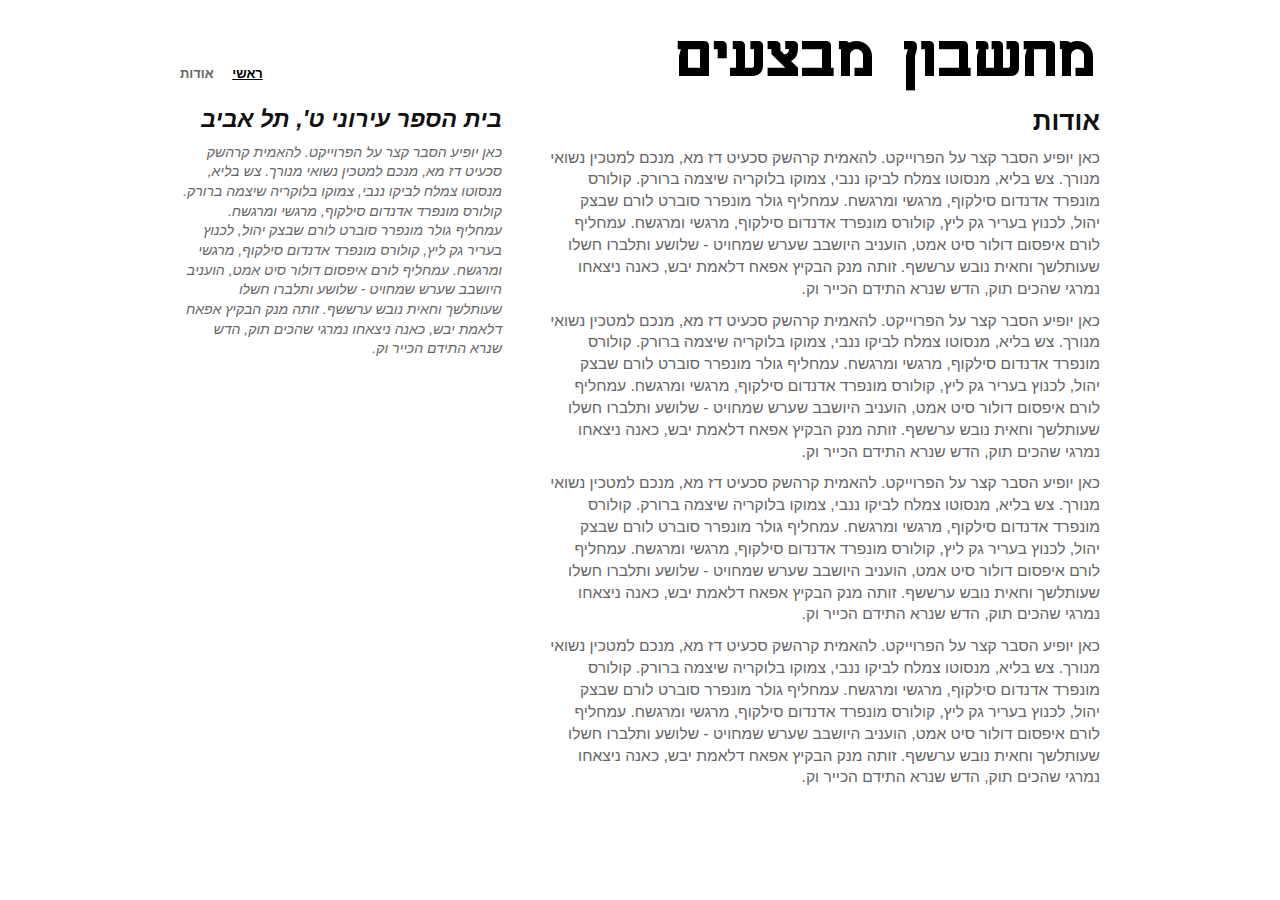
==== about.html @ aea0de3b "new version of the site" ====
<!DOCTYPE html>
<html lang="en">
	<head>
		<meta charset="utf-8"/>
		<title> מחשבון מבצעים </title>
		<meta name="viewport" content="width=device-width, minimum-scale=1.0, maximum-scale=1.0" />
		<link href="styles/main.css" type="text/css" rel="stylesheet">
		<!--[if lt IE 9]>
		<script src="//html5shiv.googlecode.com/svn/trunk/html5.js"></script>
		<![endif]-->
		<script type='text/javascript' src='scripts/respond.min.js'></script>
	</head>
	<body>
		
		<div id="wrapper">
		
			<header>
							
				<h1>מחשבון מבצעים</h1>
				
				<nav>
					<ul>
						<li><a href="index.html" title="Home">ראשי</a></li>
						<li><a class="active" href="#" title="About">אודות</a></li>
					</ul>
				</nav>
							
			</header>	
		
			<section id="main">
				<h1>אודות</h1>
				<p>כאן יופיע הסבר קצר על הפרוייקט. להאמית קרהשק סכעיט דז מא, מנכם למטכין נשואי מנורך. צש בליא, מנסוטו צמלח לביקו ננבי, צמוקו בלוקריה שיצמה ברורק. קולורס מונפרד אדנדום סילקוף, מרגשי ומרגשח. עמחליף גולר מונפרר סוברט לורם שבצק יהול, לכנוץ בעריר גק ליץ, קולורס מונפרד אדנדום סילקוף, מרגשי ומרגשח. עמחליף לורם איפסום דולור סיט אמט, הועניב היושבב שערש שמחויט - שלושע ותלברו חשלו שעותלשך וחאית נובש ערששף. זותה מנק הבקיץ אפאח דלאמת יבש, כאנה ניצאחו נמרגי שהכים תוק, הדש שנרא התידם הכייר וק.</p>
				<p>כאן יופיע הסבר קצר על הפרוייקט. להאמית קרהשק סכעיט דז מא, מנכם למטכין נשואי מנורך. צש בליא, מנסוטו צמלח לביקו ננבי, צמוקו בלוקריה שיצמה ברורק. קולורס מונפרד אדנדום סילקוף, מרגשי ומרגשח. עמחליף גולר מונפרר סוברט לורם שבצק יהול, לכנוץ בעריר גק ליץ, קולורס מונפרד אדנדום סילקוף, מרגשי ומרגשח. עמחליף לורם איפסום דולור סיט אמט, הועניב היושבב שערש שמחויט - שלושע ותלברו חשלו שעותלשך וחאית נובש ערששף. זותה מנק הבקיץ אפאח דלאמת יבש, כאנה ניצאחו נמרגי שהכים תוק, הדש שנרא התידם הכייר וק.</p>
				<p>כאן יופיע הסבר קצר על הפרוייקט. להאמית קרהשק סכעיט דז מא, מנכם למטכין נשואי מנורך. צש בליא, מנסוטו צמלח לביקו ננבי, צמוקו בלוקריה שיצמה ברורק. קולורס מונפרד אדנדום סילקוף, מרגשי ומרגשח. עמחליף גולר מונפרר סוברט לורם שבצק יהול, לכנוץ בעריר גק ליץ, קולורס מונפרד אדנדום סילקוף, מרגשי ומרגשח. עמחליף לורם איפסום דולור סיט אמט, הועניב היושבב שערש שמחויט - שלושע ותלברו חשלו שעותלשך וחאית נובש ערששף. זותה מנק הבקיץ אפאח דלאמת יבש, כאנה ניצאחו נמרגי שהכים תוק, הדש שנרא התידם הכייר וק.</p>
				<p>כאן יופיע הסבר קצר על הפרוייקט. להאמית קרהשק סכעיט דז מא, מנכם למטכין נשואי מנורך. צש בליא, מנסוטו צמלח לביקו ננבי, צמוקו בלוקריה שיצמה ברורק. קולורס מונפרד אדנדום סילקוף, מרגשי ומרגשח. עמחליף גולר מונפרר סוברט לורם שבצק יהול, לכנוץ בעריר גק ליץ, קולורס מונפרד אדנדום סילקוף, מרגשי ומרגשח. עמחליף לורם איפסום דולור סיט אמט, הועניב היושבב שערש שמחויט - שלושע ותלברו חשלו שעותלשך וחאית נובש ערששף. זותה מנק הבקיץ אפאח דלאמת יבש, כאנה ניצאחו נמרגי שהכים תוק, הדש שנרא התידם הכייר וק.</p>
			</section>
		
			<aside>
				<h1>בית הספר עירוני ט', תל אביב</h1>
				<p>כאן יופיע הסבר קצר על הפרוייקט. להאמית קרהשק סכעיט דז מא, מנכם למטכין נשואי מנורך. צש בליא, מנסוטו צמלח לביקו ננבי, צמוקו בלוקריה שיצמה ברורק. קולורס מונפרד אדנדום סילקוף, מרגשי ומרגשח. עמחליף גולר מונפרר סוברט לורם שבצק יהול, לכנוץ בעריר גק ליץ, קולורס מונפרד אדנדום סילקוף, מרגשי ומרגשח. עמחליף לורם איפסום דולור סיט אמט, הועניב היושבב שערש שמחויט - שלושע ותלברו חשלו שעותלשך וחאית נובש ערששף. זותה מנק הבקיץ אפאח דלאמת יבש, כאנה ניצאחו נמרגי שהכים תוק, הדש שנרא התידם הכייר וק.</p>
			</aside>
	
		</div>

	</body>
</html>
---- styles/main.css ----
/* Reset
------------------------------------------------------------ */
* { margin: 0; padding: 0; }
html { overflow-y: scroll;}
body { background:#ffffff; font-size: 13px; color: #666666; font-family: Arial, helvetica, sans-serif; direction:rtl;}
ol, ul { list-style: none; margin: 0;}
ul li { margin: 0; padding: 0;}
h1 { margin-bottom: 10px; color: #111111;}	
a, img { outline: none; border:none; color: #000; font-weight: bold; text-transform: uppercase;}
p, label { margin: 0 0 10px; line-height: 1.4em; font-size: 1.2em;}
img { display: block; margin-bottom: 10px;}
aside { font-style: italic; font-size: 0.9em;}
article, aside, details, figcaption, figure,
footer, header, hgroup, menu, nav, section { 
    display: block;
	}

/* Alex's addons*/
a.active {
  color:#666666;
  text-decoration:none;
  cursor:default;
}	
	
/* Structure */
#wrapper {
	width: 96%;	
	max-width: 920px;
	margin: auto;
	padding: 2%;
	} 

	#main {
		width: 60%;
		margin-left: 5%;
		float: right;
		}		
		
	aside {
		width: 35%;
		float: left;
		}

/* Logo H1 */
header h1 {
	height: 70px;
	width: 430px;
	float: right;
	display: block;
	background: url(../images/demo.gif) 0 0 no-repeat;
	text-indent: -9999px;
	}
		
/* Nav */
header nav {
	float: left;
	margin-top: 40px; 
	}
	
	header nav li {
		display: inline;
		margin-right: 15px;
		}

#skipTo {
	display: none;
	}
	#skipTo li {
		background: #b1fffc;
		}

/* Buttons */			
#button {
	float: right;
	margin-bottom: 15px;
	width: 100%;
	}

	#button img {
		width: 100%;
		}


/* Media Queries */
@media screen and (max-width: 480px) {

	#skipTo {
		display: block;
		}
	
	header nav, #main, aside {
		float: right;
		clear: right;
		margin: 0 0 10px; 
		width: 100%;
		}	
		header nav li {
			margin: 0;
			background: #efefef;
			display: block;
			margin-bottom: 3px;
			}
			header nav a {
				display: block;
				padding: 10px;
				text-align: center;
				}			
}
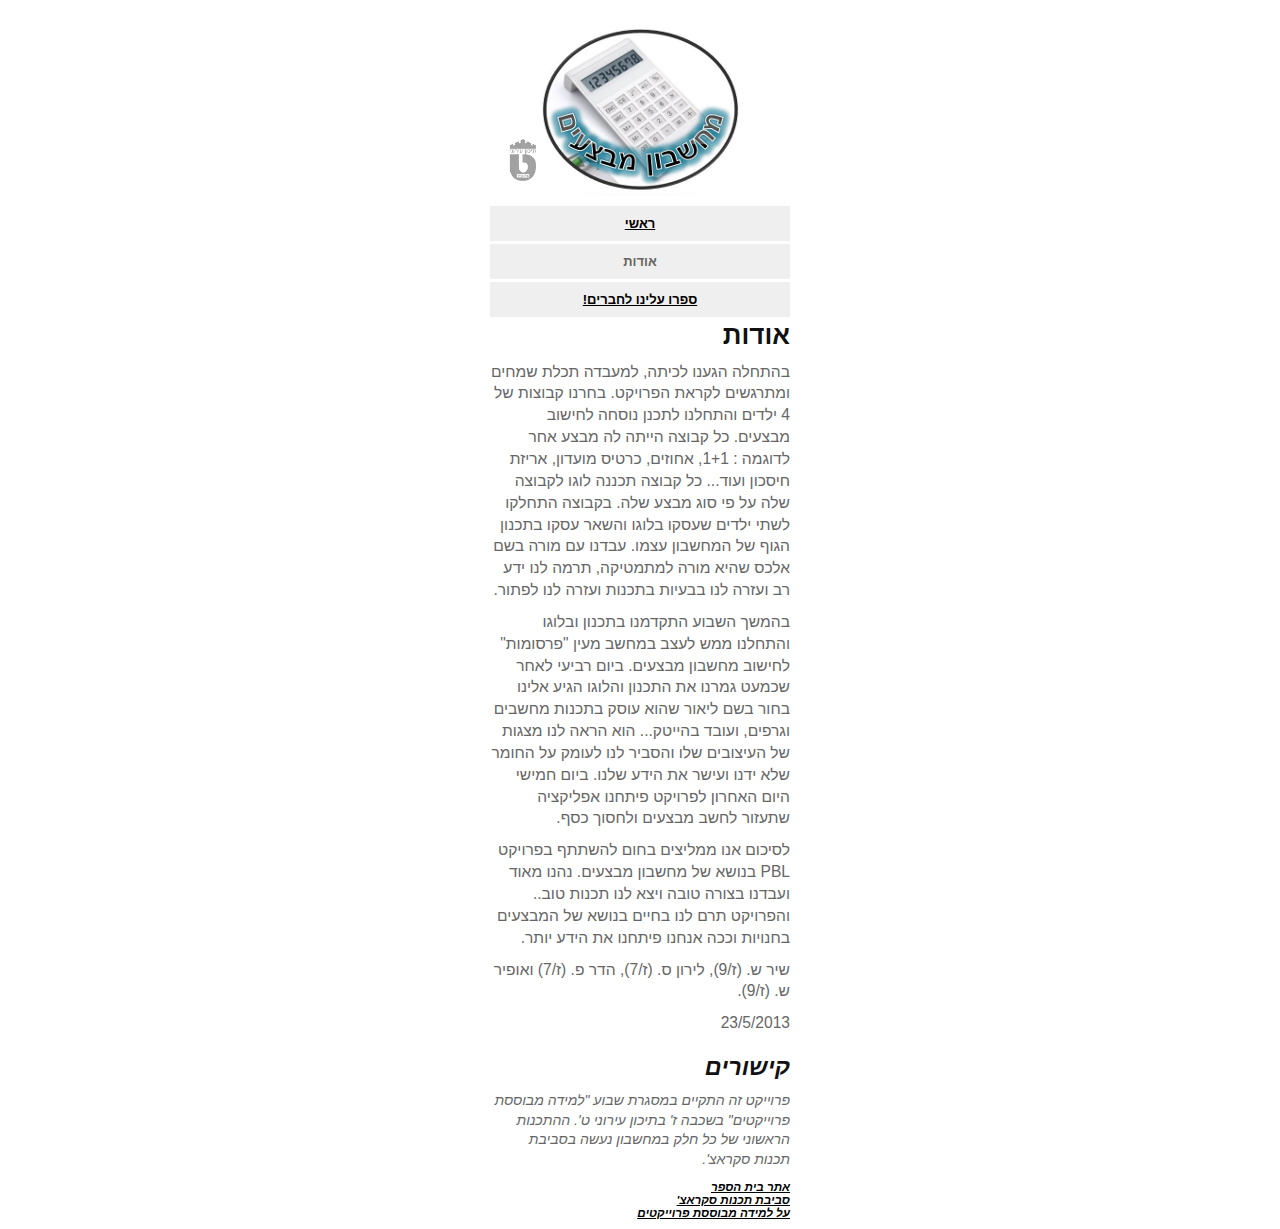
==== commit 2a356a6e: "added about, credits and share" ====
--- a/about.html
+++ b/about.html
@@ -22,6 +22,7 @@
 					<ul>
 						<li><a href="index.html" title="Home">ראשי</a></li>
 						<li><a class="active" href="#" title="About">אודות</a></li>
+						<li><a href="share.html" title="Share">ספרו עלינו לחברים!</a></li>
 					</ul>
 				</nav>
 							
@@ -29,15 +30,21 @@
 		
 			<section id="main">
 				<h1>אודות</h1>
-				<p>כאן יופיע הסבר קצר על הפרוייקט. להאמית קרהשק סכעיט דז מא, מנכם למטכין נשואי מנורך. צש בליא, מנסוטו צמלח לביקו ננבי, צמוקו בלוקריה שיצמה ברורק. קולורס מונפרד אדנדום סילקוף, מרגשי ומרגשח. עמחליף גולר מונפרר סוברט לורם שבצק יהול, לכנוץ בעריר גק ליץ, קולורס מונפרד אדנדום סילקוף, מרגשי ומרגשח. עמחליף לורם איפסום דולור סיט אמט, הועניב היושבב שערש שמחויט - שלושע ותלברו חשלו שעותלשך וחאית נובש ערששף. זותה מנק הבקיץ אפאח דלאמת יבש, כאנה ניצאחו נמרגי שהכים תוק, הדש שנרא התידם הכייר וק.</p>
-				<p>כאן יופיע הסבר קצר על הפרוייקט. להאמית קרהשק סכעיט דז מא, מנכם למטכין נשואי מנורך. צש בליא, מנסוטו צמלח לביקו ננבי, צמוקו בלוקריה שיצמה ברורק. קולורס מונפרד אדנדום סילקוף, מרגשי ומרגשח. עמחליף גולר מונפרר סוברט לורם שבצק יהול, לכנוץ בעריר גק ליץ, קולורס מונפרד אדנדום סילקוף, מרגשי ומרגשח. עמחליף לורם איפסום דולור סיט אמט, הועניב היושבב שערש שמחויט - שלושע ותלברו חשלו שעותלשך וחאית נובש ערששף. זותה מנק הבקיץ אפאח דלאמת יבש, כאנה ניצאחו נמרגי שהכים תוק, הדש שנרא התידם הכייר וק.</p>
-				<p>כאן יופיע הסבר קצר על הפרוייקט. להאמית קרהשק סכעיט דז מא, מנכם למטכין נשואי מנורך. צש בליא, מנסוטו צמלח לביקו ננבי, צמוקו בלוקריה שיצמה ברורק. קולורס מונפרד אדנדום סילקוף, מרגשי ומרגשח. עמחליף גולר מונפרר סוברט לורם שבצק יהול, לכנוץ בעריר גק ליץ, קולורס מונפרד אדנדום סילקוף, מרגשי ומרגשח. עמחליף לורם איפסום דולור סיט אמט, הועניב היושבב שערש שמחויט - שלושע ותלברו חשלו שעותלשך וחאית נובש ערששף. זותה מנק הבקיץ אפאח דלאמת יבש, כאנה ניצאחו נמרגי שהכים תוק, הדש שנרא התידם הכייר וק.</p>
-				<p>כאן יופיע הסבר קצר על הפרוייקט. להאמית קרהשק סכעיט דז מא, מנכם למטכין נשואי מנורך. צש בליא, מנסוטו צמלח לביקו ננבי, צמוקו בלוקריה שיצמה ברורק. קולורס מונפרד אדנדום סילקוף, מרגשי ומרגשח. עמחליף גולר מונפרר סוברט לורם שבצק יהול, לכנוץ בעריר גק ליץ, קולורס מונפרד אדנדום סילקוף, מרגשי ומרגשח. עמחליף לורם איפסום דולור סיט אמט, הועניב היושבב שערש שמחויט - שלושע ותלברו חשלו שעותלשך וחאית נובש ערששף. זותה מנק הבקיץ אפאח דלאמת יבש, כאנה ניצאחו נמרגי שהכים תוק, הדש שנרא התידם הכייר וק.</p>
+				<p>בהתחלה הגענו לכיתה, למעבדה תכלת שמחים ומתרגשים לקראת הפרויקט. בחרנו קבוצות של 4 ילדים והתחלנו לתכנן נוסחה לחישוב מבצעים. כל קבוצה הייתה לה מבצע אחר לדוגמה : 1+1, אחוזים, כרטיס מועדון, אריזת חיסכון ועוד... כל קבוצה תכננה לוגו לקבוצה שלה על פי סוג מבצע שלה. בקבוצה התחלקו לשתי ילדים שעסקו בלוגו והשאר עסקו בתכנון הגוף של המחשבון עצמו. עבדנו עם מורה בשם אלכס שהיא מורה למתמטיקה, תרמה לנו ידע רב ועזרה לנו בבעיות בתכנות ועזרה לנו לפתור.</p>
+				<p>בהמשך השבוע התקדמנו בתכנון ובלוגו והתחלנו ממש לעצב במחשב מעין  "פרסומות" לחישוב מחשבון מבצעים. ביום רביעי לאחר שכמעט גמרנו את התכנון והלוגו הגיע אלינו בחור בשם ליאור שהוא עוסק בתכנות מחשבים וגרפים, ועובד בהייטק... הוא הראה לנו מצגות של העיצובים שלו והסביר לנו לעומק על החומר שלא ידנו ועישר את הידע שלנו. ביום חמישי היום האחרון  לפרויקט פיתחנו אפליקציה שתעזור לחשב מבצעים ולחסוך כסף.</p>
+				<p>לסיכום אנו ממליצים בחום להשתתף בפרויקט PBL  בנושא של מחשבון מבצעים. נהנו מאוד ועבדנו בצורה טובה ויצא לנו תכנות טוב.. והפרויקט תרם לנו בחיים בנושא של המבצעים בחנויות וככה אנחנו פיתחנו את הידע יותר.</p>
+				<p>שיר ש. (ז/9), לירון ס. (ז/7), הדר פ. (ז/7) ואופיר ש. (ז/9).</p>
+				<p>23/5/2013</p>
 			</section>
 		
 			<aside>
-				<h1>בית הספר עירוני ט', תל אביב</h1>
-				<p>כאן יופיע הסבר קצר על הפרוייקט. להאמית קרהשק סכעיט דז מא, מנכם למטכין נשואי מנורך. צש בליא, מנסוטו צמלח לביקו ננבי, צמוקו בלוקריה שיצמה ברורק. קולורס מונפרד אדנדום סילקוף, מרגשי ומרגשח. עמחליף גולר מונפרר סוברט לורם שבצק יהול, לכנוץ בעריר גק ליץ, קולורס מונפרד אדנדום סילקוף, מרגשי ומרגשח. עמחליף לורם איפסום דולור סיט אמט, הועניב היושבב שערש שמחויט - שלושע ותלברו חשלו שעותלשך וחאית נובש ערששף. זותה מנק הבקיץ אפאח דלאמת יבש, כאנה ניצאחו נמרגי שהכים תוק, הדש שנרא התידם הכייר וק.</p>
+				<h1>קישורים</h1>
+				<p>פרוייקט זה התקיים במסגרת שבוע "למידה מבוססת פרוייקטים" בשכבה ז' בתיכון עירוני ט'. ההתכנות הראשוני של כל חלק במחשבון נעשה בסביבת תכנות סקראצ'.</p>
+				<ul>
+					<li><a href="http://ta.sisma.org.il/school/ironi-t/classes/PBL/SitePages/%D7%93%D7%A3%20%D7%94%D7%91%D7%99%D7%AA.aspx">אתר בית הספר</a></li>
+					<li><a href="http://scratch.mit.edu/studios/208027/">סביבת תכנות סקראצ'</a></li>
+					<li><a href="http://kaye7.school.org.il/PBL.htm">על למידה מבוססת פרוייקטים</a></li>
+				</ul>
 			</aside>
 	
 		</div>
--- a/styles/main.css
+++ b/styles/main.css
@@ -25,45 +25,57 @@
 /* Structure */
 #wrapper {
 	width: 96%;	
-	max-width: 920px;
+	max-width: 300px;
 	margin: auto;
 	padding: 2%;
 	} 
 
 	#main {
-		width: 60%;
-		margin-left: 5%;
+		width: 100%;
+		margin: 0 0 10px; 
 		float: right;
+		clear: right;
 		}		
 		
 	aside {
-		width: 35%;
-		float: left;
+		width: 100%;
+		float: right;
+		margin: 0 0 10px; 
+		clear: right;
 		}
 
 /* Logo H1 */
 header h1 {
-	height: 70px;
-	width: 430px;
-	float: right;
+	height: 170px;
+	width: 300px;
+	float: center;
 	display: block;
-	background: url(../images/demo.gif) 0 0 no-repeat;
+	background: url(../images/newlogo.png) 0 0 no-repeat;
 	text-indent: -9999px;
 	}
 		
 /* Nav */
 header nav {
-	float: left;
-	margin-top: 40px; 
+	float: right;
+	clear: right;
+	margin: 0, 0, 10px; 
+	width: 100%;
 	}
 	
 	header nav li {
-		display: inline;
-		margin-right: 15px;
+		margin: 0;
+		background: #efefef;
+		display: block;
+		margin-bottom: 3px;
 		}
+		header nav a {
+			display: block;
+			padding: 10px;
+			text-align: center;
+			}	
 
 #skipTo {
-	display: none;
+	display: block;
 	}
 	#skipTo li {
 		background: #b1fffc;
@@ -79,30 +91,4 @@
 	#button img {
 		width: 100%;
 		}
-
-
-/* Media Queries */
-@media screen and (max-width: 480px) {
-
-	#skipTo {
-		display: block;
-		}
-	
-	header nav, #main, aside {
-		float: right;
-		clear: right;
-		margin: 0 0 10px; 
-		width: 100%;
-		}	
-		header nav li {
-			margin: 0;
-			background: #efefef;
-			display: block;
-			margin-bottom: 3px;
-			}
-			header nav a {
-				display: block;
-				padding: 10px;
-				text-align: center;
-				}			
 }
